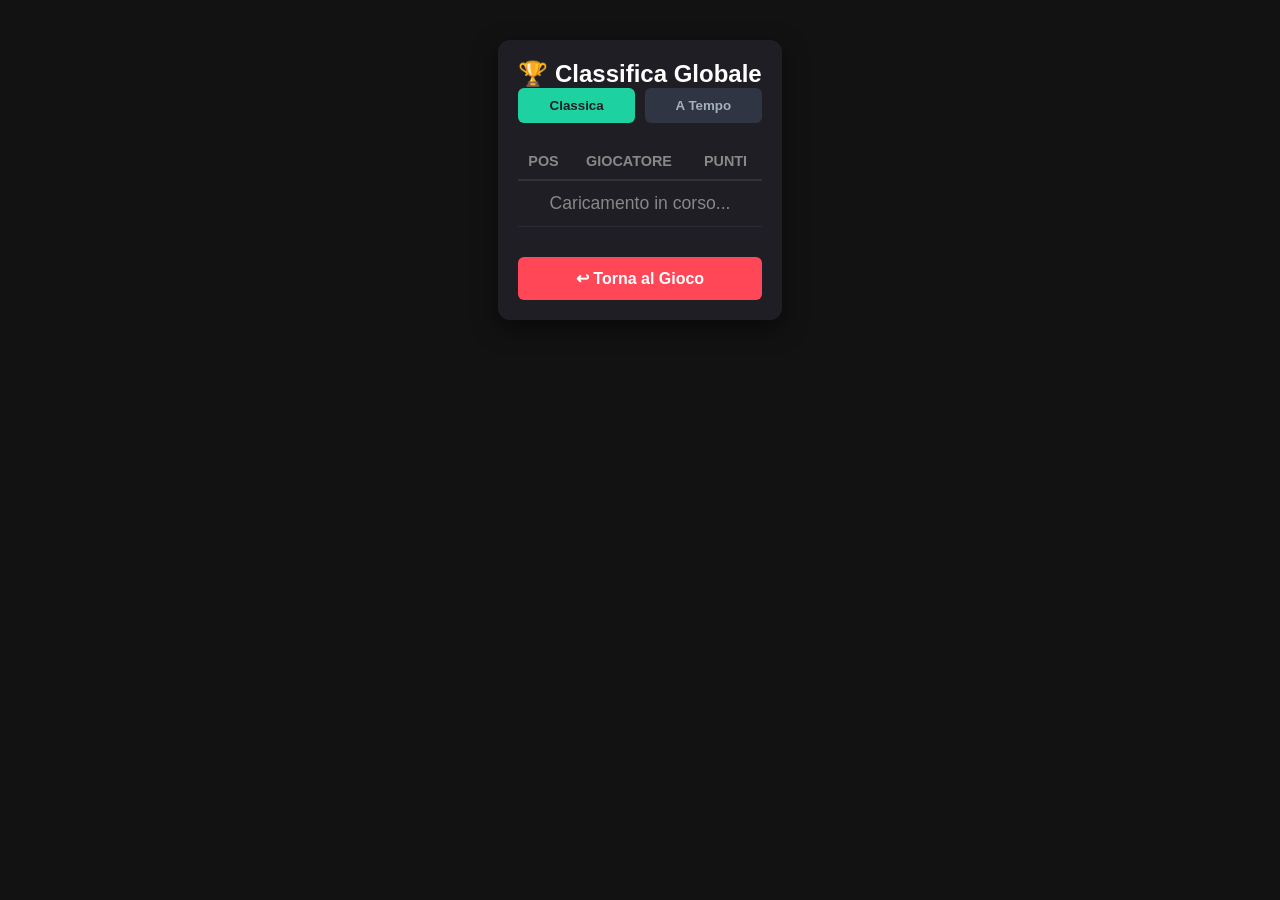
==== leaderboard.html @ abdf1bd9 "Add files via upload" ====
<!DOCTYPE html>
<html lang="it">
<head>
    <meta charset="UTF-8">
    <meta name="viewport" content="width=device-width, initial-scale=1.0">
    <title>Wordman - Classifica Globale</title>
    <link rel="stylesheet" href="style.css">
    <style>
        /* Stili specifici per rendere la classifica spettacolare */
        .leaderboard-container {
            max-width: 500px;
            margin: 30px auto;
            padding: 20px;
            background: #1e1e24;
            border-radius: 12px;
            box-shadow: 0 8px 24px rgba(0,0,0,0.5);
            text-align: center;
        }
        .leaderboard-table {
            width: 100%;
            border-collapse: collapse;
            margin: 20px 0;
            font-size: 1.1rem;
        }
        .leaderboard-table th {
            color: #888;
            padding: 10px;
            border-bottom: 2px solid #333;
            text-transform: uppercase;
            font-size: 0.9rem;
        }
        .leaderboard-table td {
            padding: 12px 10px;
            border-bottom: 1px solid #2a2a32;
        }
        .row-top-1 { color: #ffd700; font-weight: bold; } /* Oro */
        .row-top-2 { color: #c0c0c0; font-weight: bold; } /* Argento */
        .row-top-3 { color: #cd7f32; font-weight: bold; } /* Bronzo */
        
        .row-current-user {
            background: rgba(29, 209, 161, 0.15);
            color: #1dd1a1;
            font-weight: bold;
            border: 1px solid #1dd1a1;
        }
        .dots-row td {
            text-align: center;
            padding: 15px 0;
            color: #666;
            font-size: 1.5rem;
            letter-spacing: 5px;
        }
        .back-btn {
            background-color: #ff4757;
            color: white;
            border: none;
            padding: 12px 24px;
            border-radius: 6px;
            font-size: 1rem;
            cursor: pointer;
            font-weight: bold;
            transition: background 0.2s;
            width: 100%;
            margin-top: 10px;
        }
        .back-btn:hover { background-color: #ff6b81; }
        .mode-tabs {
            display: flex;
            gap: 10px;
            margin-bottom: 20px;
        }
        .tab-btn {
            flex: 1;
            background: #2f3542;
            color: #a4b0be;
            border: none;
            padding: 10px;
            border-radius: 6px;
            cursor: pointer;
            font-weight: bold;
        }
        .tab-btn.active {
            background: #1dd1a1;
            color: #1e1e24;
        }
    </style>
</head>
<body>

    <div class="leaderboard-container">
        <h2>🏆 Classifica Globale</h2>
        
        <div class="mode-tabs">
            <button id="tab-classic" class="tab-btn active">Classica</button>
            <button id="tab-timer" class="tab-btn">A Tempo</button>
        </div>

        <table class="leaderboard-table">
            <thead>
                <tr>
                    <th style="width: 20%">Pos</th>
                    <th style="width: 50%">Giocatore</th>
                    <th style="width: 30%">Punti</th>
                </tr>
            </thead>
            <tbody id="leaderboard-body">
                <tr>
                    <td colspan="3" style="color: #888;">Caricamento punteggi...</td>
                </tr>
            </tbody>
        </table>

        <button class="back-btn" onclick="window.location.href='index.html'">↩ Torna al Gioco</button>
    </div>

    <!-- Integriamo lo script di gestione classifica -->
    <script src="online-leaderboard.js"></script>
    <script>
        let currentViewMode = 'classic'; // o 'timer'

        document.getElementById('tab-classic').addEventListener('click', () => {
            currentViewMode = 'classic';
            document.getElementById('tab-classic').classList.add('active');
            document.getElementById('tab-timer').classList.remove('active');
            renderLeaderboard();
        });

        document.getElementById('tab-timer').addEventListener('click', () => {
            currentViewMode = 'timer';
            document.getElementById('tab-timer').classList.add('active');
            document.getElementById('tab-classic').classList.remove('active');
            renderLeaderboard();
        });

        async function renderLeaderboard() {
            const tbody = document.getElementById("leaderboard-body");
            tbody.innerHTML = `<tr><td colspan="3" style="color: #888;">Caricamento in corso...</td></tr>`;

            // Recuperiamo i dati completi elaborati da online-leaderboard.js
            const data = await ONLINE_LEADERBOARD.getLeaderboardData();
            if (!data) {
                tbody.innerHTML = `<tr><td colspan="3" style="color: #ff4757;">Errore di connessione.</td></tr>`;
                return;
            }

            tbody.innerHTML = "";

            // 1. Mostra i primi 10
            data.top10.forEach(player => {
                const tr = document.createElement("tr");
                if (player.rank === 1) tr.classList.add("row-top-1");
                else if (player.rank === 2) tr.classList.add("row-top-2");
                else if (player.rank === 3) tr.classList.add("row-top-3");
                
                if (player.isCurrentUser) tr.classList.add("row-current-user");

                tr.innerHTML = `
                    <td>${player.rank}°</td>
                    <td>${player.username} ${player.isCurrentUser ? ' (Tu)' : ''}</td>
                    <td>${player.score}</td>
                `;
                tbody.appendChild(tr);
            });

            // 2. Se l'utente esiste ed è FUORI dai primi 10, aggiungiamo i puntini e la sua riga dedicata
            if (data.currentUserRow && data.currentUserRow.rank > 10) {
                // Riga dei puntini sospensivi
                const dotsTr = document.createElement("tr");
                dotsTr.classList.add("dots-row");
                dotsTr.innerHTML = `<td colspan="3">...</td>`;
                tbody.appendChild(dotsTr);

                // Riga dell'utente sfigato (ma orgoglioso) al 15° posto
                const userTr = document.createElement("tr");
                userTr.classList.add("row-current-user");
                userTr.innerHTML = `
                    <td>${data.currentUserRow.rank}°</td>
                    <td>${data.currentUserRow.username} (Tu)</td>
                    <td>${data.currentUserRow.score}</td>
                `;
                tbody.appendChild(userTr);
            }
            
            if (data.top10.length === 0) {
                tbody.innerHTML = `<tr><td colspan="3" style="color: #888;">Ancora nessun punteggio registrato.</td></tr>`;
            }
        }

        // Avvio automatico al caricamento della pagina
        renderLeaderboard();
    </script>
</body>
</html>
---- style.css ----
* {
    box-sizing: border-box !important;
    margin: 0;
    padding: 0;
}

body {
    background-color: #121213 !important;
    color: white !important;
    font-family: 'Arial', sans-serif !important;
    display: flex !important;
    flex-direction: column !important;
    align-items: center !important;
    justify-content: flex-start !important;
    min-height: 100vh !important;
    padding: 10px !important;
}

#top-bar-container {
    display: flex !important;
    justify-content: space-between !important;
    align-items: center !important;
    width: 100% !important;
    max-width: 600px !important;
    margin-bottom: 10px !important;
}

.mode-btn {
    background-color: #1e1e1f !important;
    color: #888 !important;
    border: 1px solid #3a3a3c !important;
    padding: 6px 12px !important;
    font-size: 0.9rem !important;
    cursor: pointer !important;
    border-radius: 4px !important;
    font-weight: bold !important;
}
.mode-btn.active {
    color: white !important;
    background-color: #3a3a3c !important;
}

h1 {
    font-size: 2rem !important;
    letter-spacing: 2px !important;
    margin-bottom: 10px !important;
    text-align: center !important;
}

#timer-wrapper {
    width: 100% !important;
    max-width: 600px !important;
    background-color: #1a1a1b !important;
    border: 1px solid #3a3a3c !important;
    border-radius: 4px !important;
    position: relative !important;
    height: 30px !important;
    margin-bottom: 15px !important;
    display: flex !important;
    align-items: center !important;
    justify-content: center !important;
    overflow: hidden !important;
}

#timer-bar {
    position: absolute !important;
    left: 0 !important;
    top: 0 !important;
    height: 100% !important;
    width: 100% !important;
    background-color: #b59f3b !important;
    opacity: 0.2 !important;
    transition: width 1s linear !important;
}

#timer-text {
    font-weight: bold !important;
    z-index: 2 !important;
    font-size: 0.95rem !important;
}

#difficulty-container {
    text-align: center !important;
    margin-top: 40px !important;
    width: 100% !important;
    max-width: 400px !important;
}

#difficulty-container h2 {
    font-size: 1.1rem !important;
    margin-bottom: 15px !important;
}

.diff-btn {
    background-color: #1e1e1f !important;
    color: white !important;
    border: 1px solid #3a3a3c !important;
    padding: 12px 20px !important;
    margin: 5px !important;
    font-size: 1rem !important;
    font-weight: bold !important;
    cursor: pointer !important;
    border-radius: 4px !important;
    width: 100% !important;
}
.diff-btn.active {
    background-color: #538d4e !important;
    border-color: #538d4e !important;
}

#game-container {
    display: flex !important;
    flex-direction: row !important;
    gap: 30px !important;
    width: 100% !important;
    max-width: 850px !important;
    justify-content: center !important;
    align-items: flex-start !important;
}

#left-column {
    flex: 1 !important;
    display: flex !important;
    flex-direction: column !important;
    gap: 15px !important;
}

.calderone-container, .instructions-container {
    background-color: #1a1a1b !important;
    border: 1px solid #3a3a3c !important;
    border-radius: 6px !important;
    padding: 15px !important;
}

#game-board {
    display: grid !important;
    grid-template-columns: repeat(var(--cols, 5), 1fr) !important;
    gap: 5px !important;
    width: 100% !important;
    max-width: 330px !important;
    margin: 0 auto !important;
}

.tile {
    aspect-ratio: 1 / 1 !important;
    border: 2px solid #3a3a3c !important;
    font-size: 1.6rem !important;
    font-weight: bold !important;
    display: flex !important;
    align-items: center !important;
    justify-content: center !important;
    text-transform: uppercase !important;
    user-select: none !important;
    border-radius: 4px !important;
}

.correct { background-color: #538d4e !important; border-color: #538d4e !important; }
.present { background-color: #b59f3b !important; border-color: #b59f3b !important; }
.absent { background-color: #3a3a3c !important; border-color: #3a3a3c !important; }

#hangman {
    background-color: #1a1a1b !important;
    border: 1px solid #3a3a3c !important;
    border-radius: 6px !important;
    max-width: 180px !important;
    height: auto !important;
}

#message {
    margin-top: 15px !important;
    font-size: 1.2rem !important;
    font-weight: bold !important;
    text-align: center !important;
    color: #ff4757 !important;
}

#restart-btn {
    margin-top: 15px !important;
    background-color: #538d4e !important;
    color: white !important;
    border: none !important;
    padding: 12px 30px !important;
    font-size: 1.1rem !important;
    font-weight: bold !important;
    border-radius: 4px !important;
    cursor: pointer !important;
}

.hidden { display: none !important; }

@media (max-width: 768px) {
    body {
        justify-content: flex-start !important;
    }

    #game-container {
        flex-direction: column !important;
        align-items: center !important;
        gap: 15px !important;
    }

    #left-column {
        width: 100% !important;
        order: 3 !important;
    }

    .instructions-container {
        display: none !important;
    }

    #hangman {
        max-width: 130px !important;
        order: 1 !important;
    }

    #game-board {
        max-width: 280px !important;
        order: 2 !important;
    }

    .tile {
        font-size: 1.3rem !important;
    }

    h1 {
        font-size: 1.6rem !important;
    }
}
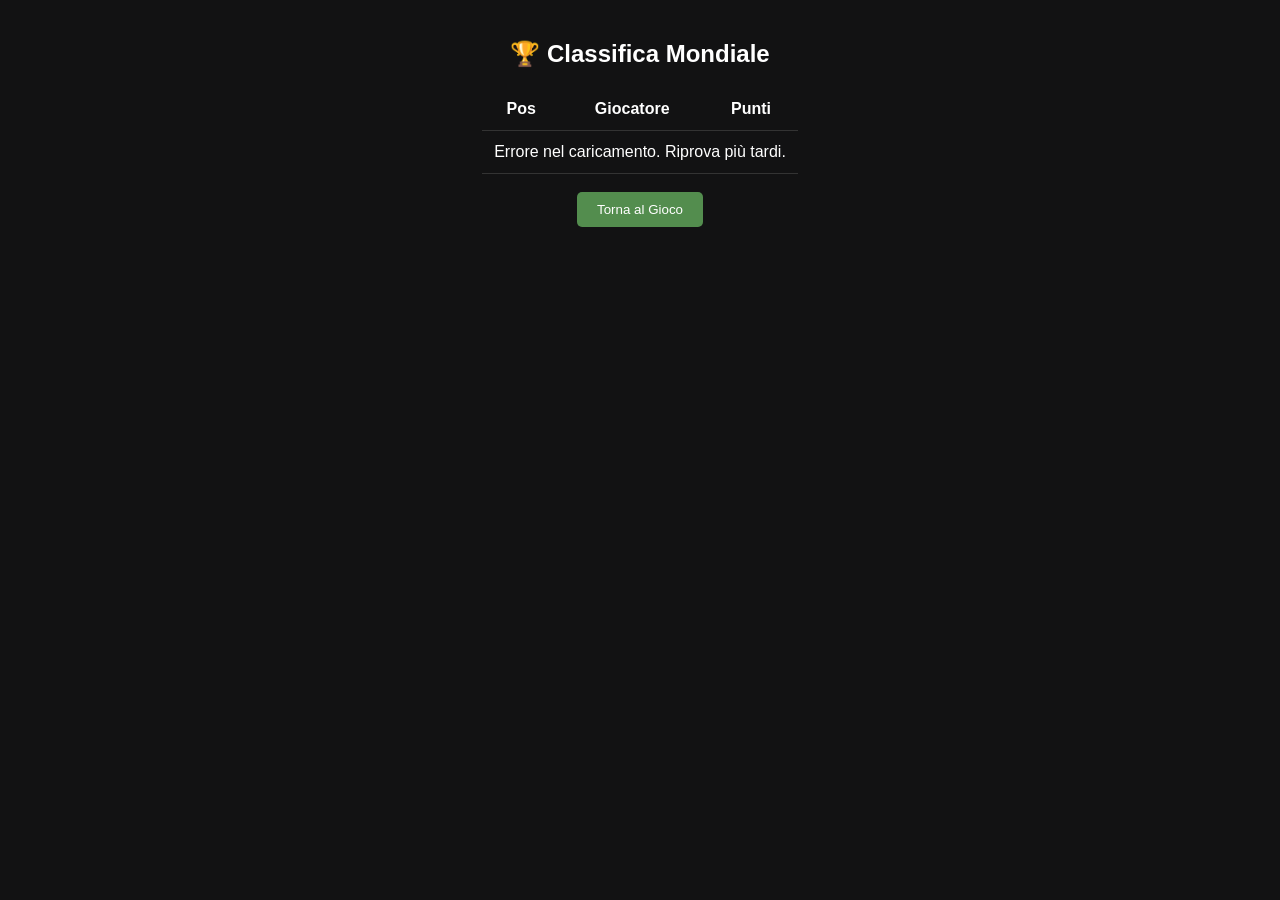
==== commit 820ab523: "Add files via upload" ====
--- a/leaderboard.html
+++ b/leaderboard.html
@@ -2,192 +2,56 @@
 <html lang="it">
 <head>
     <meta charset="UTF-8">
-    <meta name="viewport" content="width=device-width, initial-scale=1.0">
-    <title>Wordman - Classifica Globale</title>
+    <title>Classifica Wordman</title>
     <link rel="stylesheet" href="style.css">
     <style>
-        /* Stili specifici per rendere la classifica spettacolare */
-        .leaderboard-container {
-            max-width: 500px;
-            margin: 30px auto;
-            padding: 20px;
-            background: #1e1e24;
-            border-radius: 12px;
-            box-shadow: 0 8px 24px rgba(0,0,0,0.5);
-            text-align: center;
-        }
-        .leaderboard-table {
-            width: 100%;
-            border-collapse: collapse;
-            margin: 20px 0;
-            font-size: 1.1rem;
-        }
-        .leaderboard-table th {
-            color: #888;
-            padding: 10px;
-            border-bottom: 2px solid #333;
-            text-transform: uppercase;
-            font-size: 0.9rem;
-        }
-        .leaderboard-table td {
-            padding: 12px 10px;
-            border-bottom: 1px solid #2a2a32;
-        }
-        .row-top-1 { color: #ffd700; font-weight: bold; } /* Oro */
-        .row-top-2 { color: #c0c0c0; font-weight: bold; } /* Argento */
-        .row-top-3 { color: #cd7f32; font-weight: bold; } /* Bronzo */
-        
-        .row-current-user {
-            background: rgba(29, 209, 161, 0.15);
-            color: #1dd1a1;
-            font-weight: bold;
-            border: 1px solid #1dd1a1;
-        }
-        .dots-row td {
-            text-align: center;
-            padding: 15px 0;
-            color: #666;
-            font-size: 1.5rem;
-            letter-spacing: 5px;
-        }
-        .back-btn {
-            background-color: #ff4757;
-            color: white;
-            border: none;
-            padding: 12px 24px;
-            border-radius: 6px;
-            font-size: 1rem;
-            cursor: pointer;
-            font-weight: bold;
-            transition: background 0.2s;
-            width: 100%;
-            margin-top: 10px;
-        }
-        .back-btn:hover { background-color: #ff6b81; }
-        .mode-tabs {
-            display: flex;
-            gap: 10px;
-            margin-bottom: 20px;
-        }
-        .tab-btn {
-            flex: 1;
-            background: #2f3542;
-            color: #a4b0be;
-            border: none;
-            padding: 10px;
-            border-radius: 6px;
-            cursor: pointer;
-            font-weight: bold;
-        }
-        .tab-btn.active {
-            background: #1dd1a1;
-            color: #1e1e24;
-        }
+        .leaderboard-container { max-width: 500px; margin: 30px auto; color: white; text-align: center; font-family: sans-serif; }
+        table { width: 100%; border-collapse: collapse; margin-top: 20px; }
+        td, th { padding: 12px; border-bottom: 1px solid #333; }
+        .row-current-user { background: rgba(29, 209, 161, 0.2); color: #1dd1a1; font-weight: bold; }
+        .dots-row { color: #666; font-weight: bold; }
+        button { padding: 10px 20px; background: #538d4e; color: white; border: none; cursor: pointer; border-radius: 5px; }
     </style>
 </head>
 <body>
-
     <div class="leaderboard-container">
-        <h2>🏆 Classifica Globale</h2>
-        
-        <div class="mode-tabs">
-            <button id="tab-classic" class="tab-btn active">Classica</button>
-            <button id="tab-timer" class="tab-btn">A Tempo</button>
-        </div>
-
-        <table class="leaderboard-table">
-            <thead>
-                <tr>
-                    <th style="width: 20%">Pos</th>
-                    <th style="width: 50%">Giocatore</th>
-                    <th style="width: 30%">Punti</th>
-                </tr>
-            </thead>
-            <tbody id="leaderboard-body">
-                <tr>
-                    <td colspan="3" style="color: #888;">Caricamento punteggi...</td>
-                </tr>
-            </tbody>
+        <h2>🏆 Classifica Mondiale</h2>
+        <table id="leaderboard-table">
+            <thead><tr><th>Pos</th><th>Giocatore</th><th>Punti</th></tr></thead>
+            <tbody id="leaderboard-body"></tbody>
         </table>
-
-        <button class="back-btn" onclick="window.location.href='index.html'">↩ Torna al Gioco</button>
+        <br>
+        <button onclick="window.location.href='index.html'">Torna al Gioco</button>
     </div>
 
-    <!-- Integriamo lo script di gestione classifica -->
     <script src="online-leaderboard.js"></script>
     <script>
-        let currentViewMode = 'classic'; // o 'timer'
+        document.addEventListener("DOMContentLoaded", async () => {
+            const body = document.getElementById("leaderboard-body");
+            const data = await ONLINE_LEADERBOARD.getLeaderboardData();
 
-        document.getElementById('tab-classic').addEventListener('click', () => {
-            currentViewMode = 'classic';
-            document.getElementById('tab-classic').classList.add('active');
-            document.getElementById('tab-timer').classList.remove('active');
-            renderLeaderboard();
-        });
-
-        document.getElementById('tab-timer').addEventListener('click', () => {
-            currentViewMode = 'timer';
-            document.getElementById('tab-timer').classList.add('active');
-            document.getElementById('tab-classic').classList.remove('active');
-            renderLeaderboard();
-        });
-
-        async function renderLeaderboard() {
-            const tbody = document.getElementById("leaderboard-body");
-            tbody.innerHTML = `<tr><td colspan="3" style="color: #888;">Caricamento in corso...</td></tr>`;
-
-            // Recuperiamo i dati completi elaborati da online-leaderboard.js
-            const data = await ONLINE_LEADERBOARD.getLeaderboardData();
             if (!data) {
-                tbody.innerHTML = `<tr><td colspan="3" style="color: #ff4757;">Errore di connessione.</td></tr>`;
+                body.innerHTML = "<tr><td colspan='3'>Errore nel caricamento. Riprova più tardi.</td></tr>";
                 return;
             }
 
-            tbody.innerHTML = "";
-
-            // 1. Mostra i primi 10
-            data.top10.forEach(player => {
+            // Render Primi 10
+            data.top10.forEach(p => {
                 const tr = document.createElement("tr");
-                if (player.rank === 1) tr.classList.add("row-top-1");
-                else if (player.rank === 2) tr.classList.add("row-top-2");
-                else if (player.rank === 3) tr.classList.add("row-top-3");
-                
-                if (player.isCurrentUser) tr.classList.add("row-current-user");
-
-                tr.innerHTML = `
-                    <td>${player.rank}°</td>
-                    <td>${player.username} ${player.isCurrentUser ? ' (Tu)' : ''}</td>
-                    <td>${player.score}</td>
-                `;
-                tbody.appendChild(tr);
+                if (p.isCurrentUser) tr.className = "row-current-user";
+                tr.innerHTML = `<td>${p.rank}°</td><td>${p.username}</td><td>${p.score}</td>`;
+                body.appendChild(tr);
             });
 
-            // 2. Se l'utente esiste ed è FUORI dai primi 10, aggiungiamo i puntini e la sua riga dedicata
+            // Render riga utente se fuori top 10
             if (data.currentUserRow && data.currentUserRow.rank > 10) {
-                // Riga dei puntini sospensivi
-                const dotsTr = document.createElement("tr");
-                dotsTr.classList.add("dots-row");
-                dotsTr.innerHTML = `<td colspan="3">...</td>`;
-                tbody.appendChild(dotsTr);
-
-                // Riga dell'utente sfigato (ma orgoglioso) al 15° posto
-                const userTr = document.createElement("tr");
-                userTr.classList.add("row-current-user");
-                userTr.innerHTML = `
-                    <td>${data.currentUserRow.rank}°</td>
-                    <td>${data.currentUserRow.username} (Tu)</td>
-                    <td>${data.currentUserRow.score}</td>
-                `;
-                tbody.appendChild(userTr);
+                body.innerHTML += "<tr class='dots-row'><td colspan='3'>...</td></tr>";
+                const tr = document.createElement("tr");
+                tr.className = "row-current-user";
+                tr.innerHTML = `<td>${data.currentUserRow.rank}°</td><td>${data.currentUserRow.username} (Tu)</td><td>${data.currentUserRow.score}</td>`;
+                body.appendChild(tr);
             }
-            
-            if (data.top10.length === 0) {
-                tbody.innerHTML = `<tr><td colspan="3" style="color: #888;">Ancora nessun punteggio registrato.</td></tr>`;
-            }
-        }
-
-        // Avvio automatico al caricamento della pagina
-        renderLeaderboard();
+        });
     </script>
 </body>
 </html>
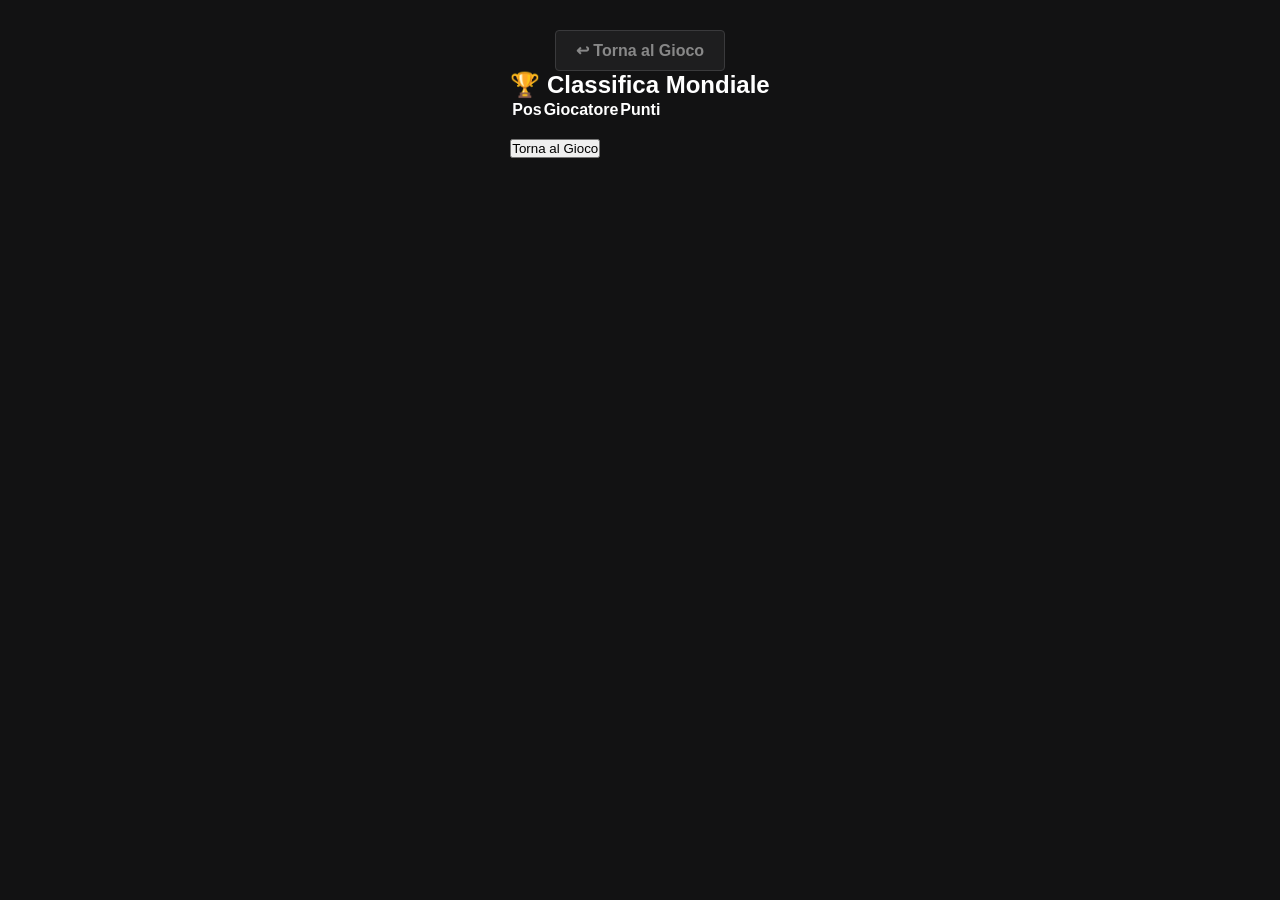
==== commit 6a62a473: "Add files via upload" ====
--- a/leaderboard.html
+++ b/leaderboard.html
@@ -4,14 +4,27 @@
     <meta charset="UTF-8">
     <title>Classifica Wordman</title>
     <link rel="stylesheet" href="style.css">
-    <style>
-        .leaderboard-container { max-width: 500px; margin: 30px auto; color: white; text-align: center; font-family: sans-serif; }
-        table { width: 100%; border-collapse: collapse; margin-top: 20px; }
-        td, th { padding: 12px; border-bottom: 1px solid #333; }
-        .row-current-user { background: rgba(29, 209, 161, 0.2); color: #1dd1a1; font-weight: bold; }
-        .dots-row { color: #666; font-weight: bold; }
-        button { padding: 10px 20px; background: #538d4e; color: white; border: none; cursor: pointer; border-radius: 5px; }
-    </style>
+	<style>
+		/* Stile coerente con il resto del gioco */
+		.back-btn {
+			background-color: #1e1e1f;
+			color: #888;
+			border: 1px solid #3a3a3c;
+			padding: 10px 20px;
+			font-size: 1rem;
+			font-weight: bold;
+			cursor: pointer;
+			border-radius: 4px;
+			margin-top: 20px;
+			transition: 0.2s;
+		}
+		.back-btn:hover {
+			background-color: #3a3a3c;
+			color: white;
+		}
+	</style>
+
+	<button class="back-btn" onclick="window.location.href='index.html'">↩ Torna al Gioco</button>
 </head>
 <body>
     <div class="leaderboard-container">
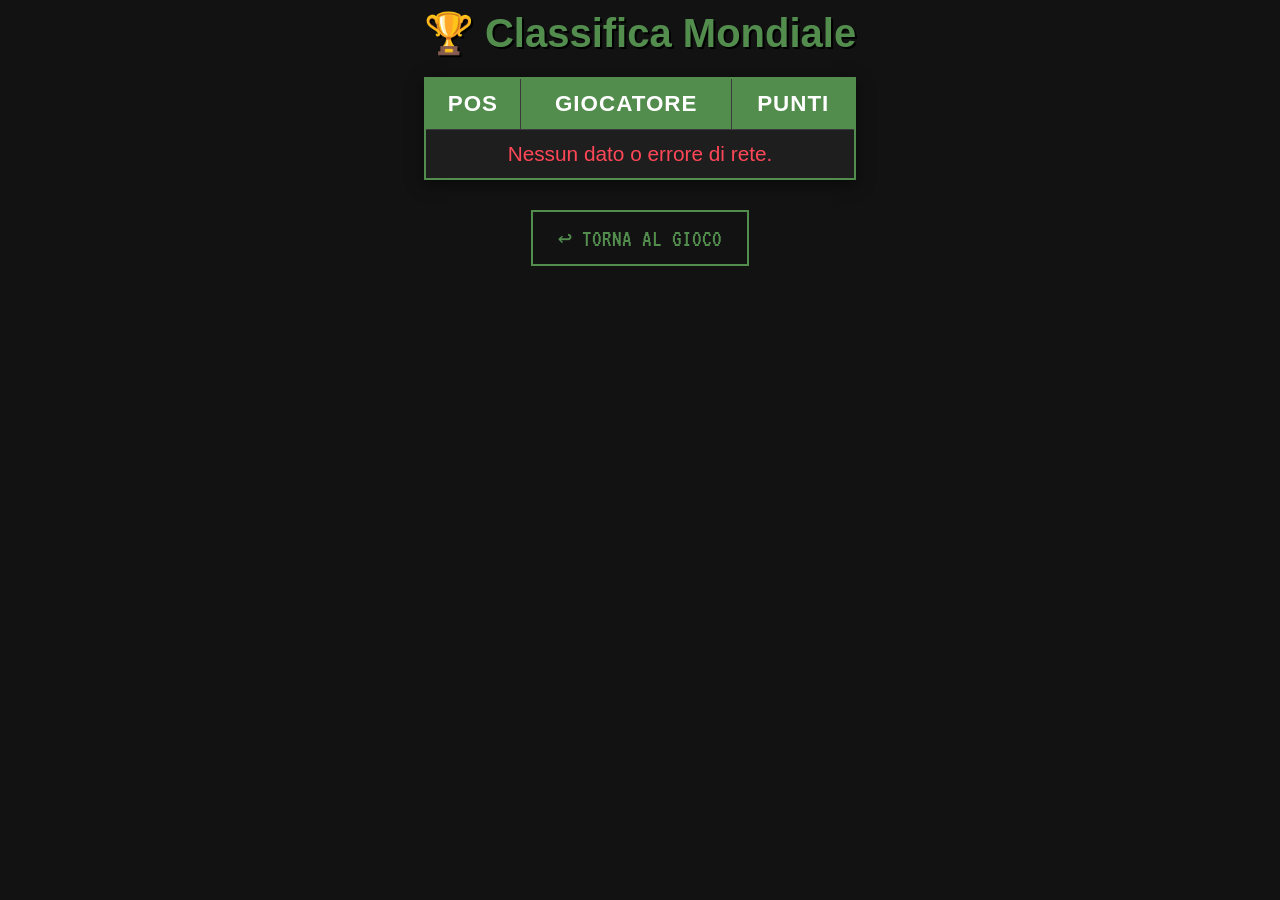
==== commit fa973b79: "Add files via upload" ====
--- a/leaderboard.html
+++ b/leaderboard.html
@@ -2,67 +2,149 @@
 <html lang="it">
 <head>
     <meta charset="UTF-8">
+    <meta name="viewport" content="width=device-width, initial-scale=1.0">
     <title>Classifica Wordman</title>
     <link rel="stylesheet" href="style.css">
-	<style>
-		/* Stile coerente con il resto del gioco */
-		.back-btn {
-			background-color: #1e1e1f;
-			color: #888;
-			border: 1px solid #3a3a3c;
-			padding: 10px 20px;
-			font-size: 1rem;
-			font-weight: bold;
-			cursor: pointer;
-			border-radius: 4px;
-			margin-top: 20px;
-			transition: 0.2s;
-		}
-		.back-btn:hover {
-			background-color: #3a3a3c;
-			color: white;
-		}
-	</style>
+    <link href="https://fonts.googleapis.com/css2?family=VT323&display=swap" rel="stylesheet">
+    
+    <style>
+        body {
+            background-color: #121213;
+            color: #ffffff;
+            /* Applica il font arcade a tutta la pagina */
+            font-family: 'VT323', monospace; 
+            margin: 0;
+            padding: 20px;
+        }
 
-	<button class="back-btn" onclick="window.location.href='index.html'">↩ Torna al Gioco</button>
+        .leaderboard-container { 
+            max-width: 500px; 
+            margin: 0 auto; 
+            text-align: center; 
+        }
+
+        h2 {
+            font-size: 2.5rem;
+            color: #538d4e;
+            margin-bottom: 20px;
+            text-shadow: 2px 2px 0px #000000;
+        }
+
+        /* Stile Griglia Arcade */
+        table { 
+            width: 100%; 
+            border-collapse: collapse; 
+            margin-top: 10px; 
+            background-color: #1e1e1f;
+            border: 2px solid #538d4e;
+            box-shadow: 0 4px 15px rgba(0, 0, 0, 0.5);
+        }
+
+        th {
+            background-color: #538d4e;
+            color: white;
+            font-size: 1.4rem;
+            text-transform: uppercase;
+            letter-spacing: 1px;
+            padding: 12px;
+            border: 1px solid #3a3a3c;
+        }
+
+        td { 
+            padding: 12px; 
+            border: 1px solid #3a3a3c; 
+            font-size: 1.3rem;
+        }
+
+        /* Alternanza colori per le righe (stile tabulato) */
+        tbody tr:nth-child(even) {
+            background-color: #181819;
+        }
+
+        /* Evidenziazione dell'utente corrente */
+        .row-current-user { 
+            background: rgba(29, 209, 161, 0.15) !important; 
+            color: #1dd1a1; 
+            font-weight: bold; 
+        }
+
+        .dots-row td { 
+            color: #666; 
+            letter-spacing: 5px; 
+            background-color: #1e1e1f !important;
+        }
+
+        /* Bottone in stile Retro */
+        .back-btn {
+            background-color: transparent;
+            color: #538d4e;
+            border: 2px solid #538d4e;
+            padding: 12px 25px;
+            font-size: 1.5rem;
+            font-family: 'VT323', monospace;
+            cursor: pointer;
+            margin-top: 30px;
+            transition: all 0.2s ease-in-out;
+            text-transform: uppercase;
+        }
+
+        .back-btn:hover {
+            background-color: #538d4e;
+            color: white;
+            box-shadow: 0 0 10px #538d4e;
+        }
+    </style>
 </head>
 <body>
     <div class="leaderboard-container">
         <h2>🏆 Classifica Mondiale</h2>
         <table id="leaderboard-table">
-            <thead><tr><th>Pos</th><th>Giocatore</th><th>Punti</th></tr></thead>
-            <tbody id="leaderboard-body"></tbody>
+            <thead>
+                <tr>
+                    <th>Pos</th>
+                    <th>Giocatore</th>
+                    <th>Punti</th>
+                </tr>
+            </thead>
+            <tbody id="leaderboard-body">
+                <tr><td colspan="3" style="color: #888;">Caricamento in corso...</td></tr>
+            </tbody>
         </table>
-        <br>
-        <button onclick="window.location.href='index.html'">Torna al Gioco</button>
+        
+        <button class="back-btn" onclick="window.location.href='index.html'">↩ Torna al Gioco</button>
     </div>
 
     <script src="online-leaderboard.js"></script>
     <script>
         document.addEventListener("DOMContentLoaded", async () => {
             const body = document.getElementById("leaderboard-body");
-            const data = await ONLINE_LEADERBOARD.getLeaderboardData();
+            try {
+                // Utilizza il file online-leaderboard.js fornito per la logica
+                const data = await ONLINE_LEADERBOARD.getLeaderboardData();
 
-            if (!data) {
-                body.innerHTML = "<tr><td colspan='3'>Errore nel caricamento. Riprova più tardi.</td></tr>";
-                return;
-            }
+                if (!data) {
+                    body.innerHTML = `<tr><td colspan='3' style="color: #ff4757;">Nessun dato o errore di rete.</td></tr>`;
+                    return;
+                }
 
-            // Render Primi 10
-            data.top10.forEach(p => {
-                const tr = document.createElement("tr");
-                if (p.isCurrentUser) tr.className = "row-current-user";
-                tr.innerHTML = `<td>${p.rank}°</td><td>${p.username}</td><td>${p.score}</td>`;
-                body.appendChild(tr);
-            });
+                body.innerHTML = ""; 
 
-            // Render riga utente se fuori top 10
-            if (data.currentUserRow && data.currentUserRow.rank > 10) {
-                body.innerHTML += "<tr class='dots-row'><td colspan='3'>...</td></tr>";
-                const tr = document.createElement("tr");
-                tr.className = "row-current-user";
-                tr.innerHTML = `<td>${data.currentUserRow.rank}°</td><td>${data.currentUserRow.username} (Tu)</td><td>${data.currentUserRow.score}</td>`;
-                body.appendChild(tr);
+                data.top10.forEach(p => {
+                    const tr = document.createElement("tr");
+                    if (p.isCurrentUser) tr.className = "row-current-user";
+                    tr.innerHTML = `<td>${p.rank}°</td><td>${p.username}</td><td>${p.score}</td>`;
+                    body.appendChild(tr);
+                });
+
+                if (data.currentUserRow && data.currentUserRow.rank > 10) {
+                    body.innerHTML += "<tr class='dots-row'><td colspan='3'>...</td></tr>";
+                    const tr = document.createElement("tr");
+                    tr.className = "row-current-user";
+                    tr.innerHTML = `<td>${data.currentUserRow.rank}°</td><td>${data.currentUserRow.username} (Tu)</td><td>${data.currentUserRow.score}</td>`;
+                    body.appendChild(tr);
+                }
+            } catch (err) {
+                body.innerHTML = `<tr><td colspan='3' style="color: #ff4757; font-size: 1rem;">ERRORE: ${err.message}</td></tr>`;
             }
         });
     </script>
